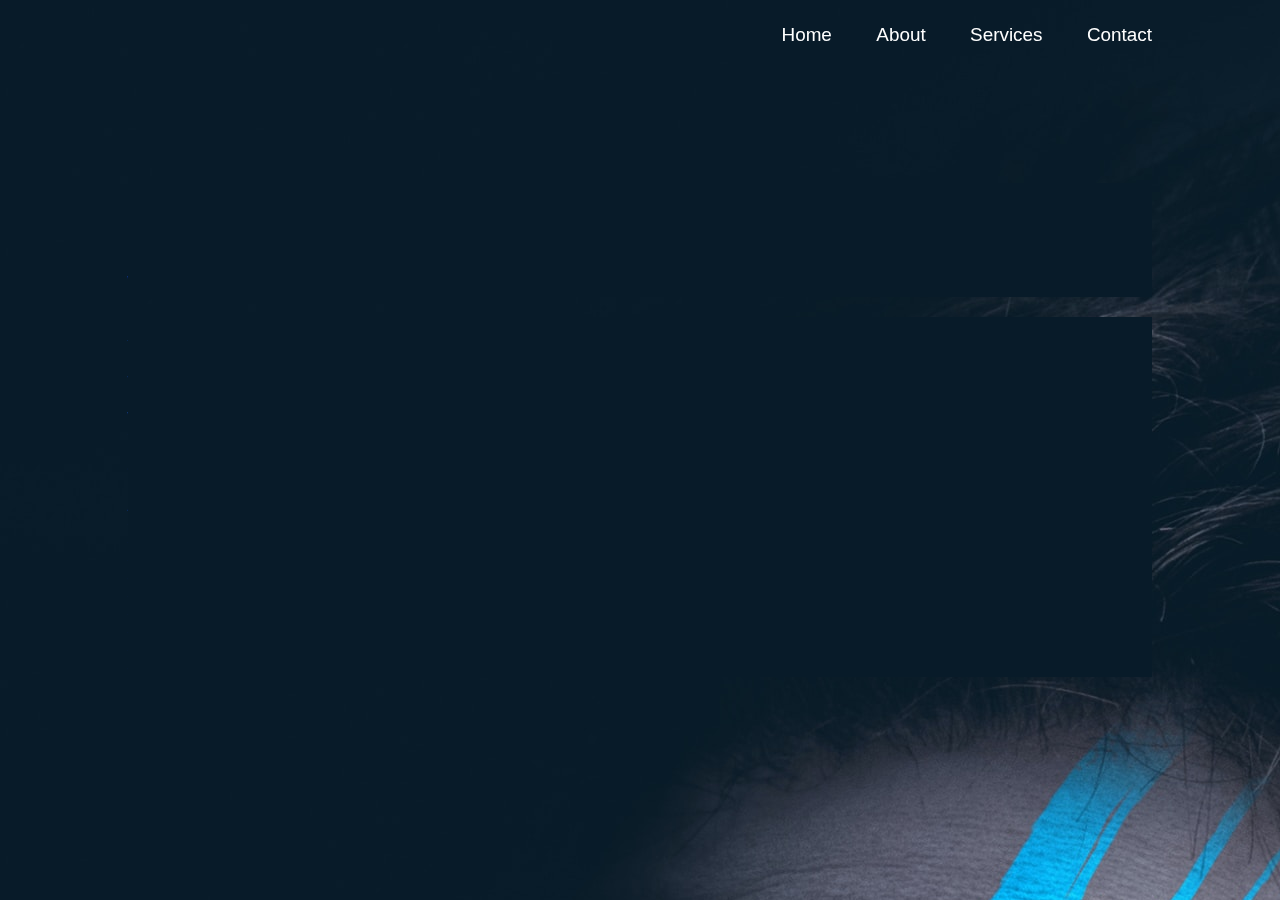
==== services.html @ 1607950f "Add files via upload" ====
<!DOCTYPE html>
<html lang="en">

<head>
    <meta charset="UTF-8">
    <meta http-equiv="X-UA-Compatible" content="IE=edge">
    <meta name="viewport" content="width=device-width, initial-scale=1.0">
    <title>Services</title>
    <link rel="stylesheet" href="style3.css">
    <link href='https://unpkg.com/boxicons@2.1.4/css/boxicons.min.css' rel='stylesheet'>
</head>

<body>

    <header class="header">
        <a href="#" class="logo">Services</a>

        <nav class="navbar">
            <a href="javascript:setTimeout(()=>{window.location = 'index.html' },1000);">Home</a>
            <a href="about.html">About</a>
            <a href="services.html">Services</a>
            <a href="https://wa.me/2348068879095">Contact</a>
    </header>

    <section class="about">
        <div class="about-content">
            <h1>Our Services?</h1>
            <h3>As you begin to explore a possible career in web development, you might wonder what a front end developer does.</h3>
            <p>Simply put, we focus on a website’s visitor-facing aspects; as opposed to a back end developer, who focuses on behind the scenes work; or a full stack developer who works on both sides.

                Their Responsibilities and Skills Go Hand in Hand
                Many actions a developer performs daily require skills like JavaScript or HTML coding, with a great deal of overlap in their day-to-day responsibilities. In this tutorial, we will explain the various tools and technologies these professionals use in their everyday work, as well as the skills needed to be successful in the field.
                
                What a Front End Developer Does: An Overview
                A front end developer has one general responsibility: to ensure that website visitors can easily interact with the page. They do this through the combination of design, technology and programming to code a website’s appearance, as well as taking care of debugging. Whenever you visit a website, anything that you see, click on or otherwise use is the work of a front end developer.
                <br><br>
                <b>Common Tasks of a Front End Developer</b><br>
                <br>
                Although there is some variation across companies, you can generally expect a front end developer role to include some or all of the following: 
                <br>
                - Optimizing the user experience. <br>
                - Using HTML, JavaScript and CSS to bring concepts to life.<br>
                - Developing and maintaining the user interface.<br>
                - Implementing design on mobile websites.<br>
                - Creating tools that improve site interaction regardless of the browser.<br>
                - Managing software workflow.<br>
                - Following SEO best practices.<br>
                - Fixing bugs and testing for usability.<br>
                - Front End Development: Commonly Used Programming Languages<br></p>
        </div>

        <div class="about-sci">
            <a href=""><i class='bx bxl-facebook'></i></a>
            <a href=""><i class='bx bxl-twitter'></i></a>
            <a href=""><i class='bx bxl-linkedin'></i></a>
        </div>
    </section>

</body>
</html>
---- style3.css ----
* {
    margin: 0;
    padding: 0;
    box-sizing: border-box;
    font-family: sans-serif;
}

body {
    
    color: #ededed;
}

.header {
    position: fixed;
    top: 0;
    left: 0;
    width: 100%;
    padding: 20px 10%;
    background: transparent;
    display: flex;
    justify-content: space-between;
    align-items: center;
    z-index: 100;
}

.logo {
    position: relative;
    font-size: 25px;
    color: #ededed;
    text-decoration: none;
    font-weight: 600;
}

.logo::before {
    content: '';
    position: absolute;
    top: 0;
    right: 0;
    width: 100%;
    height: 100%;
    background: #081b29;
    animation: showRight 1s ease forwards;
    animation-delay: .4s;
}

.navbar a {
    position: relative;
    font-size: 0.5cm;
    color: #fff;
    text-decoration: none;
    font-weight: 500;
    margin-left: 40px;
}

.navbar a::after {
    content: '';
    position: absolute;
    left: 0;
    bottom: -6px;
    width: 100%;
    height: 3px;
    background: #fff;
    border-radius: 5px;
    transform-origin: right;
    transform: scaleX(0);
    transition: transform .5s;
}

.navbar a:hover::after {
    transform-origin: left;
    transform: scaleX(1);
}

.about {
    height: 100vh;
    background: url(home.jpg) no-repeat;
    display: flex;
    align-items: center;
    padding: 0 10%;
}


.about-content h1 {
    position: relative;
    font-size: 43px;
    font-weight: 700;
    line-height: 1.2;
}

.about-content h1::before {
    content: '';
    position: absolute;
    top: 0;
    right: 0;
    width: 100%;
    height: 100%;
    background: #081b29;
    animation: showRight 1s ease forwards;
    animation-delay: 1s;
}


.about-content h3 {
    position: relative;
    font-size: 26px;
    font-weight: 700;
    color: #00abf0;
}

.about-content h3::before {
    content: '';
    position: absolute;
    top: 0;
    right: 0;
    width: 100%;
    height: 100%;
    background: #081b29;
    animation: showRight 1s ease forwards;
    animation-delay: 1.3s;
}

.about-content p {
    position: relative;
    font-size: 16px;
    margin: 20px 0 40px;
}

.about-content p::before {
    content: '';
    position: absolute;
    top: 0;
    right: 0;
    width: 100%;
    height: 100%;
    background: #081b29;
    animation: showRight 1s ease forwards;
    animation-delay: 1.6s;
}

.about-sci {
    position: absolute;
    bottom: 40px;
    width: 170px;
    display: flex;
    justify-content: space-between;
}

.about-sci::before {
    content: '';
    position: absolute;
    top: 0;
    right: 0;
    width: 100%;
    height: 100%;
    background: #081b29;
    animation: showRight 1s ease forwards;
    animation-delay: 2.5s;
    z-index: 2;
}

.about-sci a {
    position: relative;
    display: inline-flex;
    justify-content: center;
    align-items: center;
    width: 40px;
    height: 40px;
    background: transparent;
    border: 2px solid #00abf0;
    border-radius: 50%;
    font-size: 20px;
    color: #00abf0;
    text-decoration: none;
    z-index: 1;
    overflow: hidden;
    transition: .5s;
}

.about-sci a:hover {
    color: #081b29;
}

.about-sci a::before {
    content: '';
    position: absolute;
    top: 0;
    left: 0;
    width: 0%;
    height: 100%;
    background: #00abf0;
    z-index: -1;
    transition: .5s;
}

.about-sci a:hover::before {
    width: 100%;
}

@keyframes showRight {
    100% {
        width: 0;
    }
}
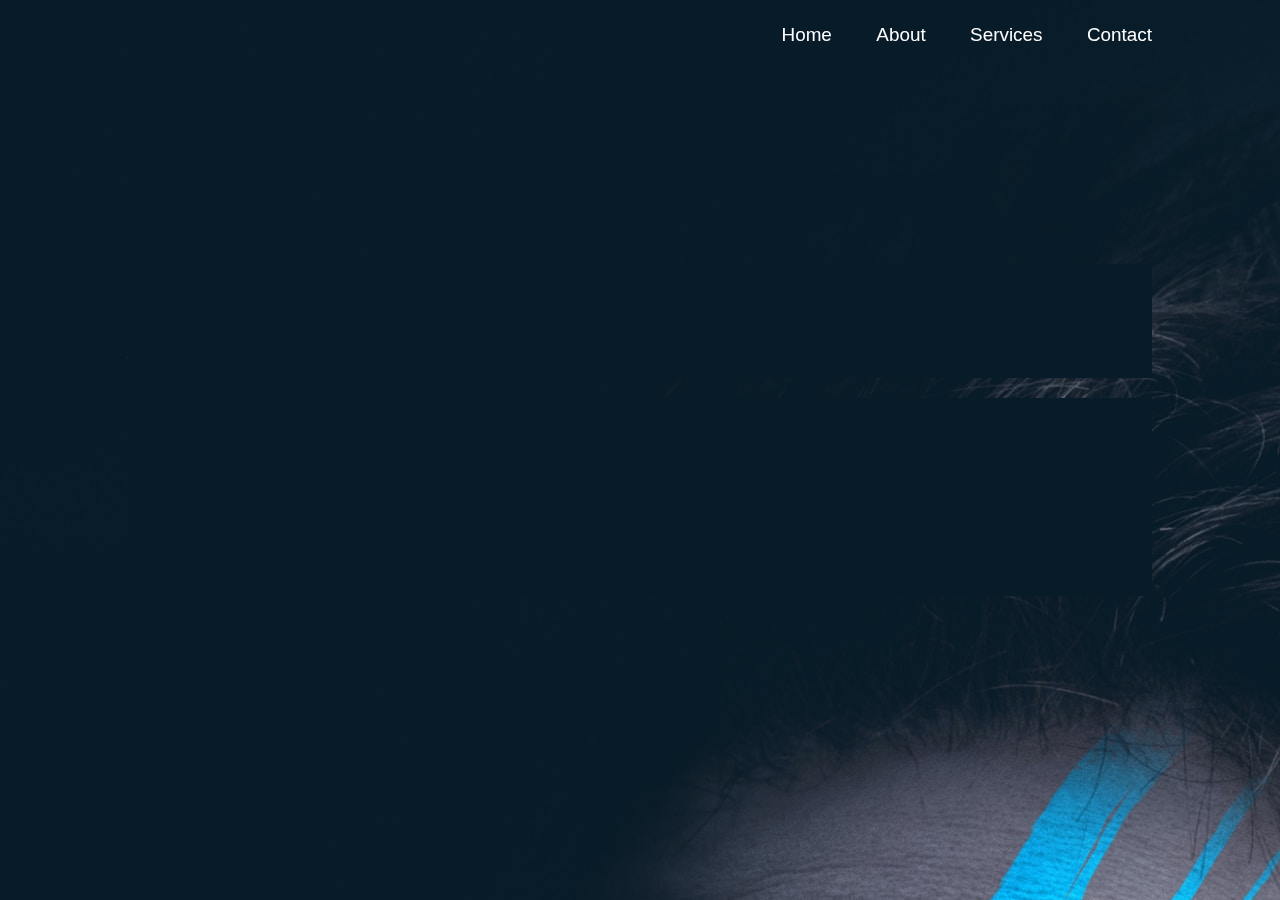
==== commit 57932635: "Update services.html" ====
--- a/services.html
+++ b/services.html
@@ -26,17 +26,8 @@
         <div class="about-content">
             <h1>Our Services?</h1>
             <h3>As you begin to explore a possible career in web development, you might wonder what a front end developer does.</h3>
-            <p>Simply put, we focus on a website’s visitor-facing aspects; as opposed to a back end developer, who focuses on behind the scenes work; or a full stack developer who works on both sides.
-
-                Their Responsibilities and Skills Go Hand in Hand
-                Many actions a developer performs daily require skills like JavaScript or HTML coding, with a great deal of overlap in their day-to-day responsibilities. In this tutorial, we will explain the various tools and technologies these professionals use in their everyday work, as well as the skills needed to be successful in the field.
-                
-                What a Front End Developer Does: An Overview
-                A front end developer has one general responsibility: to ensure that website visitors can easily interact with the page. They do this through the combination of design, technology and programming to code a website’s appearance, as well as taking care of debugging. Whenever you visit a website, anything that you see, click on or otherwise use is the work of a front end developer.
-                <br><br>
-                <b>Common Tasks of a Front End Developer</b><br>
-                <br>
-                Although there is some variation across companies, you can generally expect a front end developer role to include some or all of the following: 
+            <p>
+                Although there is some variation across companies, <br>you can generally expect a front end developer role to include some or all of the following: 
                 <br>
                 - Optimizing the user experience. <br>
                 - Using HTML, JavaScript and CSS to bring concepts to life.<br>
@@ -57,4 +48,4 @@
     </section>
 
 </body>
-</html>+</html>
